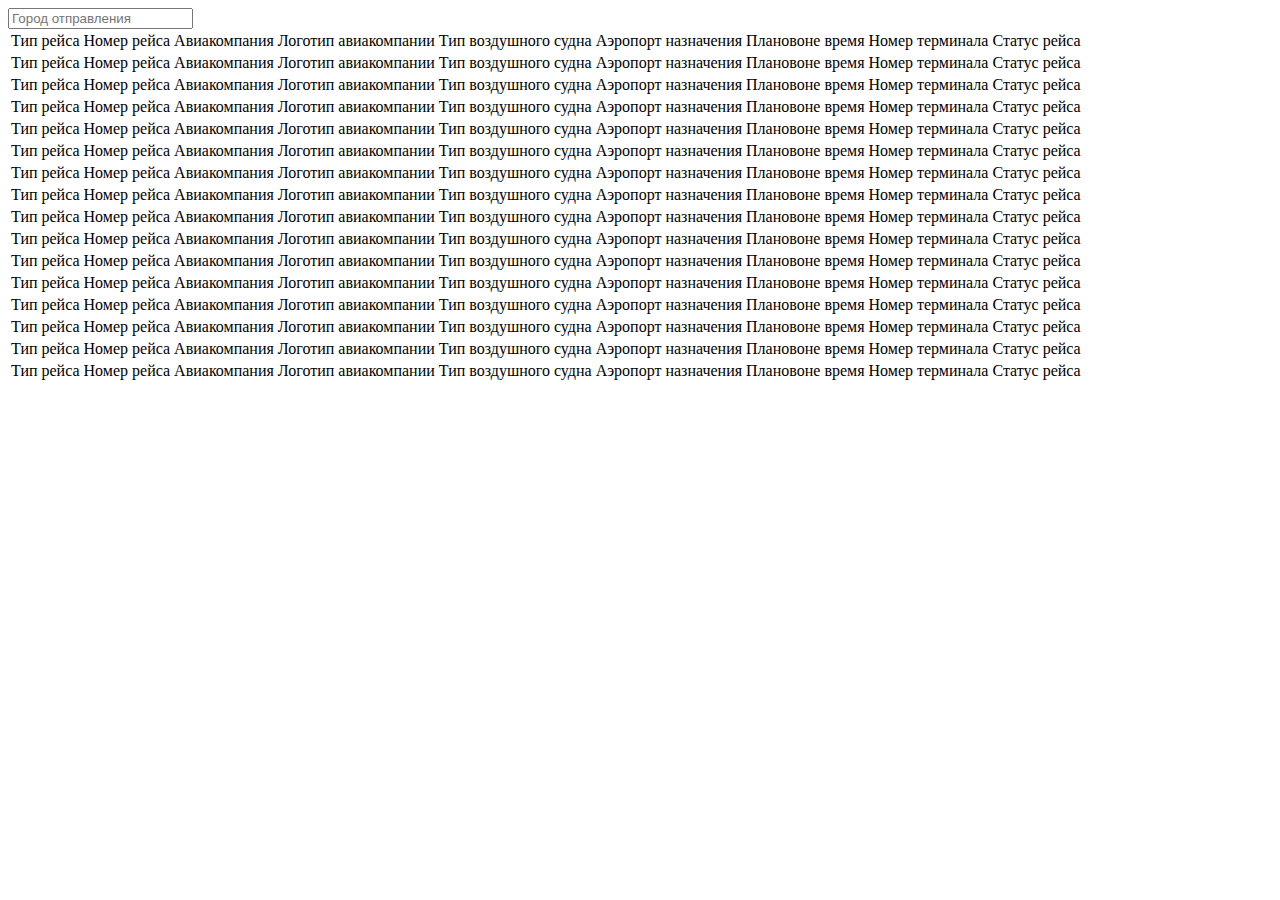
==== index.html @ 07145ea1 "Old index from dell" ====
<!DOCTYPE html>
<html lang="ru">
    <head>
        <meta charset="utf-8">
        <title>Лет ми спик фром май харт</title>
        <link rel="stylesheet" href="index.css">
    </head>
    <body>
        <!-- Поле для фильтрации по городу -->
        <input
            type="text"
            placeholder="Город отправления"
            value=""
            onkeyup="this.setAttribute('value', this.value)">
        <!-- Здесь применять вашу самую сильную магию -->
        <div>
    <table>
        <tr >
            <td>Тип рейса</td>
            <td>Номер рейса</td>
            <td>Авиакомпания</td>
            <td>Логотип авиакомпании</td>
            <td>Тип воздушного судна</td>
            <td>Аэропорт назначения</td>
            <td>Плановоне время</td>
            <td>Номер терминала</td>
            <td>Статус рейса</td>
        </tr>
        <tr>
            <td>Тип рейса</td>
            <td>Номер рейса</td>
            <td>Авиакомпания</td>
            <td>Логотип авиакомпании</td>
            <td>Тип воздушного судна</td>
            <td>Аэропорт назначения</td>
            <td>Плановоне время</td>
            <td>Номер терминала</td>
            <td>Статус рейса</td>
        </tr>
        <tr>
            <td>Тип рейса</td>
            <td>Номер рейса</td>
            <td>Авиакомпания</td>
            <td>Логотип авиакомпании</td>
            <td>Тип воздушного судна</td>
            <td>Аэропорт назначения</td>
            <td>Плановоне время</td>
            <td>Номер терминала</td>
            <td>Статус рейса</td>
        </tr>
        <tr >
            <td>Тип рейса</td>
            <td>Номер рейса</td>
            <td>Авиакомпания</td>
            <td>Логотип авиакомпании</td>
            <td>Тип воздушного судна</td>
            <td>Аэропорт назначения</td>
            <td>Плановоне время</td>
            <td>Номер терминала</td>
            <td>Статус рейса</td>
        </tr>
        <tr>
            <td>Тип рейса</td>
            <td>Номер рейса</td>
            <td>Авиакомпания</td>
            <td>Логотип авиакомпании</td>
            <td>Тип воздушного судна</td>
            <td>Аэропорт назначения</td>
            <td>Плановоне время</td>
            <td>Номер терминала</td>
            <td>Статус рейса</td>
        </tr>
        <tr>
            <td>Тип рейса</td>
            <td>Номер рейса</td>
            <td>Авиакомпания</td>
            <td>Логотип авиакомпании</td>
            <td>Тип воздушного судна</td>
            <td>Аэропорт назначения</td>
            <td>Плановоне время</td>
            <td>Номер терминала</td>
            <td>Статус рейса</td>
        </tr><tr >
        <td>Тип рейса</td>
        <td>Номер рейса</td>
        <td>Авиакомпания</td>
        <td>Логотип авиакомпании</td>
        <td>Тип воздушного судна</td>
        <td>Аэропорт назначения</td>
        <td>Плановоне время</td>
        <td>Номер терминала</td>
        <td>Статус рейса</td>
    </tr>
        <tr>
            <td>Тип рейса</td>
            <td>Номер рейса</td>
            <td>Авиакомпания</td>
            <td>Логотип авиакомпании</td>
            <td>Тип воздушного судна</td>
            <td>Аэропорт назначения</td>
            <td>Плановоне время</td>
            <td>Номер терминала</td>
            <td>Статус рейса</td>
        </tr>
        <tr>
            <td>Тип рейса</td>
            <td>Номер рейса</td>
            <td>Авиакомпания</td>
            <td>Логотип авиакомпании</td>
            <td>Тип воздушного судна</td>
            <td>Аэропорт назначения</td>
            <td>Плановоне время</td>
            <td>Номер терминала</td>
            <td>Статус рейса</td>
        </tr><tr >
        <td>Тип рейса</td>
        <td>Номер рейса</td>
        <td>Авиакомпания</td>
        <td>Логотип авиакомпании</td>
        <td>Тип воздушного судна</td>
        <td>Аэропорт назначения</td>
        <td>Плановоне время</td>
        <td>Номер терминала</td>
        <td>Статус рейса</td>
    </tr>
        <tr>
            <td>Тип рейса</td>
            <td>Номер рейса</td>
            <td>Авиакомпания</td>
            <td>Логотип авиакомпании</td>
            <td>Тип воздушного судна</td>
            <td>Аэропорт назначения</td>
            <td>Плановоне время</td>
            <td>Номер терминала</td>
            <td>Статус рейса</td>
        </tr>
        <tr>
            <td>Тип рейса</td>
            <td>Номер рейса</td>
            <td>Авиакомпания</td>
            <td>Логотип авиакомпании</td>
            <td>Тип воздушного судна</td>
            <td>Аэропорт назначения</td>
            <td>Плановоне время</td>
            <td>Номер терминала</td>
            <td>Статус рейса</td>
        </tr><tr >
        <td>Тип рейса</td>
        <td>Номер рейса</td>
        <td>Авиакомпания</td>
        <td>Логотип авиакомпании</td>
        <td>Тип воздушного судна</td>
        <td>Аэропорт назначения</td>
        <td>Плановоне время</td>
        <td>Номер терминала</td>
        <td>Статус рейса</td>
    </tr>
        <tr>
            <td>Тип рейса</td>
            <td>Номер рейса</td>
            <td>Авиакомпания</td>
            <td>Логотип авиакомпании</td>
            <td>Тип воздушного судна</td>
            <td>Аэропорт назначения</td>
            <td>Плановоне время</td>
            <td>Номер терминала</td>
            <td>Статус рейса</td>
        </tr>
        <tr>
            <td>Тип рейса</td>
            <td>Номер рейса</td>
            <td>Авиакомпания</td>
            <td>Логотип авиакомпании</td>
            <td>Тип воздушного судна</td>
            <td>Аэропорт назначения</td>
            <td>Плановоне время</td>
            <td>Номер терминала</td>
            <td>Статус рейса</td>
        </tr>
        <tr>
            <td>Тип рейса</td>
            <td>Номер рейса</td>
            <td>Авиакомпания</td>
            <td>Логотип авиакомпании</td>
            <td>Тип воздушного судна</td>
            <td>Аэропорт назначения</td>
            <td>Плановоне время</td>
            <td>Номер терминала</td>
            <td>Статус рейса</td>
        </tr>
    </table>
        </div>
    </body>
</html>
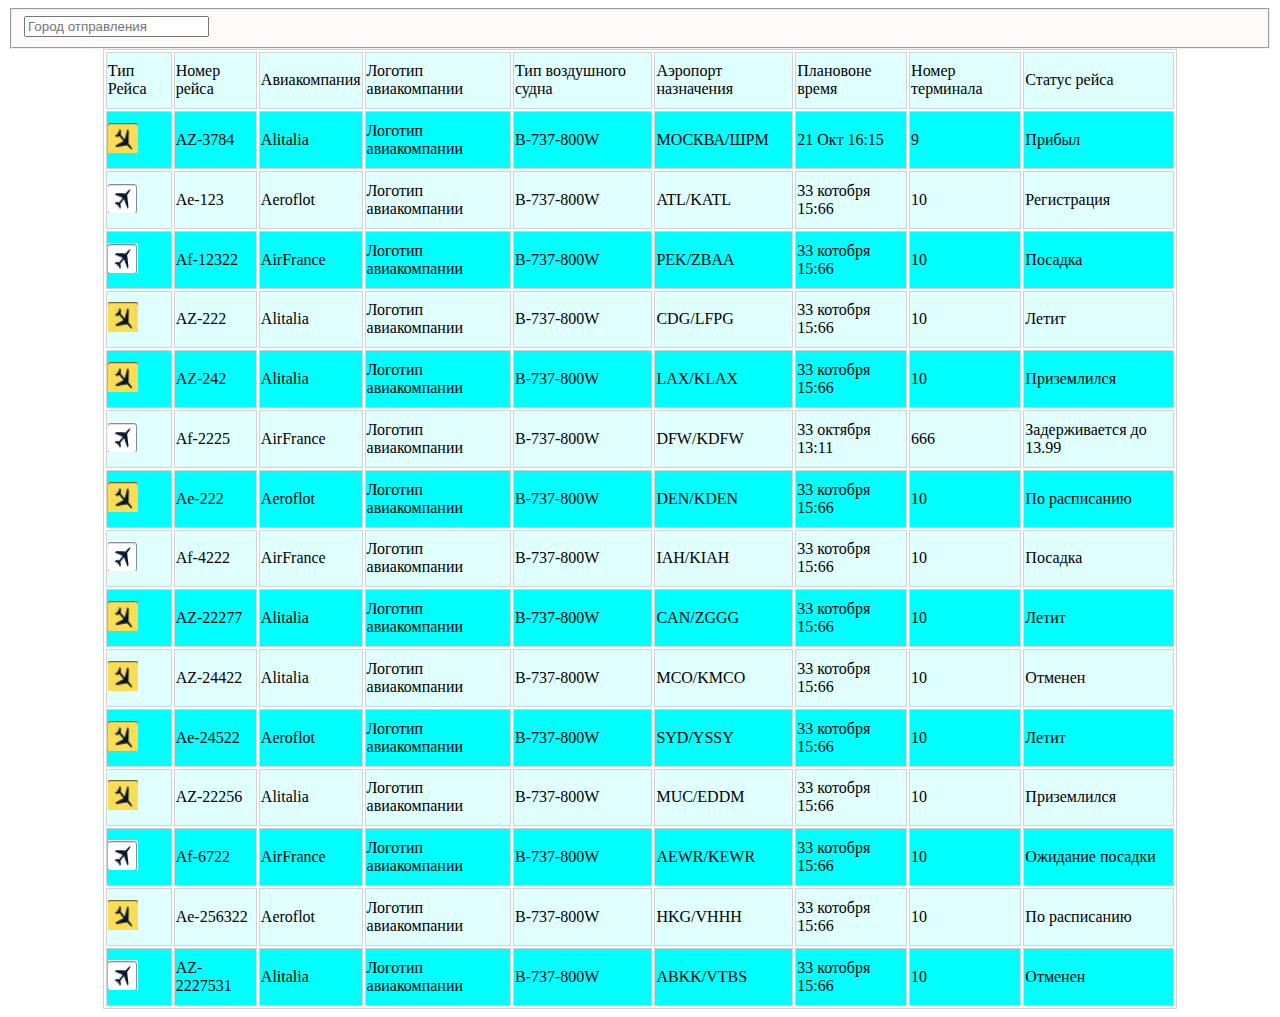
==== commit e7849de6: "!" ====
--- a/index.html
+++ b/index.html
@@ -7,16 +7,17 @@
     </head>
     <body>
         <!-- Поле для фильтрации по городу -->
-        <input
+        <fieldset><input
             type="text"
             placeholder="Город отправления"
             value=""
             onkeyup="this.setAttribute('value', this.value)">
+        </fieldset>
         <!-- Здесь применять вашу самую сильную магию -->
         <div>
     <table>
         <tr >
-            <td>Тип рейса</td>
+            <td>Тип Рейса</td>
             <td>Номер рейса</td>
             <td>Авиакомпания</td>
             <td>Логотип авиакомпании</td>
@@ -27,166 +28,166 @@
             <td>Статус рейса</td>
         </tr>
         <tr>
-            <td>Тип рейса</td>
-            <td>Номер рейса</td>
-            <td>Авиакомпания</td>
+            <td><img class="flytype" src="a.png" ></td>
+            <td>AZ-3784</td>
+            <td>Alitalia</td>
             <td>Логотип авиакомпании</td>
-            <td>Тип воздушного судна</td>
-            <td>Аэропорт назначения</td>
-            <td>Плановоне время</td>
-            <td>Номер терминала</td>
-            <td>Статус рейса</td>
+            <td>B-737-800W</td>
+            <td>МОСКВА/ШРМ</td>
+            <td>21 Окт 16:15</td>
+            <td>9</td>
+            <td>Прибыл</td>
         </tr>
         <tr>
-            <td>Тип рейса</td>
-            <td>Номер рейса</td>
-            <td>Авиакомпания</td>
+            <td><img class="flytype" src="d.png" ></td>
+            <td>Ae-123</td>
+            <td>Aeroflot</td>
             <td>Логотип авиакомпании</td>
-            <td>Тип воздушного судна</td>
-            <td>Аэропорт назначения</td>
-            <td>Плановоне время</td>
-            <td>Номер терминала</td>
-            <td>Статус рейса</td>
+            <td>B-737-800W</td>
+            <td>ATL/KATL</td>
+            <td>33 котобря 15:66</td>
+            <td>10</td>
+            <td>Регистрация</td>
         </tr>
         <tr >
-            <td>Тип рейса</td>
-            <td>Номер рейса</td>
-            <td>Авиакомпания</td>
+            <td><img class="flytype" src="d.png" ></td>
+            <td>Af-12322</td>
+            <td>AirFrance</td>
             <td>Логотип авиакомпании</td>
-            <td>Тип воздушного судна</td>
-            <td>Аэропорт назначения</td>
-            <td>Плановоне время</td>
-            <td>Номер терминала</td>
-            <td>Статус рейса</td>
+            <td>B-737-800W</td>
+            <td>PEK/ZBAA</td>
+            <td>33 котобря 15:66</td>
+            <td>10</td>
+            <td>Посадка</td>
         </tr>
         <tr>
-            <td>Тип рейса</td>
-            <td>Номер рейса</td>
-            <td>Авиакомпания</td>
+            <td><img class="flytype" src="a.png" ></td>
+            <td>AZ-222</td>
+            <td>Alitalia</td>
             <td>Логотип авиакомпании</td>
-            <td>Тип воздушного судна</td>
-            <td>Аэропорт назначения</td>
-            <td>Плановоне время</td>
-            <td>Номер терминала</td>
-            <td>Статус рейса</td>
+            <td>B-737-800W</td>
+            <td>CDG/LFPG</td>
+            <td>33 котобря 15:66</td>
+            <td>10</td>
+            <td>Летит</td>
         </tr>
         <tr>
-            <td>Тип рейса</td>
-            <td>Номер рейса</td>
-            <td>Авиакомпания</td>
+            <td><img class="flytype" src="a.png" ></td>
+            <td>AZ-242</td>
+            <td>Alitalia</td>
             <td>Логотип авиакомпании</td>
-            <td>Тип воздушного судна</td>
-            <td>Аэропорт назначения</td>
-            <td>Плановоне время</td>
-            <td>Номер терминала</td>
-            <td>Статус рейса</td>
+            <td>B-737-800W</td>
+            <td>LAX/KLAX</td>
+            <td>33 котобря 15:66</td>
+            <td>10</td>
+            <td>Приземлился</td>
         </tr><tr >
-        <td>Тип рейса</td>
-        <td>Номер рейса</td>
-        <td>Авиакомпания</td>
+        <td><img class="flytype" src="d.png" ></td>
+        <td>Af-2225</td>
+        <td>AirFrance</td>
         <td>Логотип авиакомпании</td>
-        <td>Тип воздушного судна</td>
-        <td>Аэропорт назначения</td>
-        <td>Плановоне время</td>
-        <td>Номер терминала</td>
-        <td>Статус рейса</td>
+        <td>B-737-800W</td>
+        <td>DFW/KDFW</td>
+        <td>33 октября 13:11</td>
+        <td>666</td>
+        <td>Задерживается до 13.99</td>
     </tr>
         <tr>
-            <td>Тип рейса</td>
-            <td>Номер рейса</td>
-            <td>Авиакомпания</td>
+            <td><img class="flytype" src="a.png" ></td>
+            <td>Ae-222</td>
+            <td>Aeroflot</td>
             <td>Логотип авиакомпании</td>
-            <td>Тип воздушного судна</td>
-            <td>Аэропорт назначения</td>
-            <td>Плановоне время</td>
-            <td>Номер терминала</td>
-            <td>Статус рейса</td>
+            <td>B-737-800W</td>
+            <td>DEN/KDEN</td>
+            <td>33 котобря 15:66</td>
+            <td>10</td>
+            <td>По расписанию</td>
         </tr>
         <tr>
-            <td>Тип рейса</td>
-            <td>Номер рейса</td>
-            <td>Авиакомпания</td>
+            <td><img class="flytype" src="d.png" ></td>
+            <td>Af-4222</td>
+            <td>AirFrance</td>
             <td>Логотип авиакомпании</td>
-            <td>Тип воздушного судна</td>
-            <td>Аэропорт назначения</td>
-            <td>Плановоне время</td>
-            <td>Номер терминала</td>
-            <td>Статус рейса</td>
+            <td>B-737-800W</td>
+            <td>IAH/KIAH</td>
+            <td>33 котобря 15:66</td>
+            <td>10</td>
+            <td>Посадка</td>
         </tr><tr >
-        <td>Тип рейса</td>
-        <td>Номер рейса</td>
-        <td>Авиакомпания</td>
+        <td><img class="flytype" src="a.png" ></td>
+        <td>AZ-22277</td>
+        <td>Alitalia</td>
         <td>Логотип авиакомпании</td>
-        <td>Тип воздушного судна</td>
-        <td>Аэропорт назначения</td>
-        <td>Плановоне время</td>
-        <td>Номер терминала</td>
-        <td>Статус рейса</td>
+        <td>B-737-800W</td>
+        <td>CAN/ZGGG</td>
+        <td>33 котобря 15:66</td>
+        <td>10</td>
+        <td>Летит</td>
     </tr>
         <tr>
-            <td>Тип рейса</td>
-            <td>Номер рейса</td>
-            <td>Авиакомпания</td>
+            <td><img class="flytype" src="a.png" ></td>
+            <td>AZ-24422</td>
+            <td>Alitalia</td>
             <td>Логотип авиакомпании</td>
-            <td>Тип воздушного судна</td>
-            <td>Аэропорт назначения</td>
-            <td>Плановоне время</td>
-            <td>Номер терминала</td>
-            <td>Статус рейса</td>
+            <td>B-737-800W</td>
+            <td>MCO/KMCO</td>
+            <td>33 котобря 15:66</td>
+            <td>10</td>
+            <td>Отменен</td>
         </tr>
         <tr>
-            <td>Тип рейса</td>
-            <td>Номер рейса</td>
-            <td>Авиакомпания</td>
+            <td><img class="flytype" src="a.png" ></td>
+            <td>Ae-24522</td>
+            <td>Aeroflot</td>
             <td>Логотип авиакомпании</td>
-            <td>Тип воздушного судна</td>
-            <td>Аэропорт назначения</td>
-            <td>Плановоне время</td>
-            <td>Номер терминала</td>
-            <td>Статус рейса</td>
+            <td>B-737-800W</td>
+            <td>SYD/YSSY</td>
+            <td>33 котобря 15:66</td>
+            <td>10</td>
+            <td>Летит</td>
         </tr><tr >
-        <td>Тип рейса</td>
-        <td>Номер рейса</td>
-        <td>Авиакомпания</td>
+        <td><img class="flytype" src="a.png" ></td>
+        <td>AZ-22256</td>
+        <td>Alitalia</td>
         <td>Логотип авиакомпании</td>
-        <td>Тип воздушного судна</td>
-        <td>Аэропорт назначения</td>
-        <td>Плановоне время</td>
-        <td>Номер терминала</td>
-        <td>Статус рейса</td>
+        <td>B-737-800W</td>
+        <td>MUC/EDDM</td>
+        <td>33 котобря 15:66</td>
+        <td>10</td>
+        <td>Приземлился</td>
     </tr>
         <tr>
-            <td>Тип рейса</td>
-            <td>Номер рейса</td>
-            <td>Авиакомпания</td>
+            <td><img class="flytype" src="d.png" ></td>
+            <td>Af-6722</td>
+            <td>AirFrance</td>
             <td>Логотип авиакомпании</td>
-            <td>Тип воздушного судна</td>
-            <td>Аэропорт назначения</td>
-            <td>Плановоне время</td>
-            <td>Номер терминала</td>
-            <td>Статус рейса</td>
+            <td>B-737-800W</td>
+            <td>АEWR/KEWR</td>
+            <td>33 котобря 15:66</td>
+            <td>10</td>
+            <td>Ожидание посадки</td>
         </tr>
         <tr>
-            <td>Тип рейса</td>
-            <td>Номер рейса</td>
-            <td>Авиакомпания</td>
+            <td><img class="flytype" src="a.png" ></td>
+            <td>Ae-256322</td>
+            <td>Aeroflot</td>
             <td>Логотип авиакомпании</td>
-            <td>Тип воздушного судна</td>
-            <td>Аэропорт назначения</td>
-            <td>Плановоне время</td>
-            <td>Номер терминала</td>
-            <td>Статус рейса</td>
+            <td>B-737-800W</td>
+            <td>HKG/VHHH</td>
+            <td>33 котобря 15:66</td>
+            <td>10</td>
+            <td>По расписанию</td>
         </tr>
         <tr>
-            <td>Тип рейса</td>
-            <td>Номер рейса</td>
-            <td>Авиакомпания</td>
+            <td><img class="flytype" src="d.png" ></td>
+            <td>AZ-2227531</td>
+            <td>Alitalia</td>
             <td>Логотип авиакомпании</td>
-            <td>Тип воздушного судна</td>
-            <td>Аэропорт назначения</td>
-            <td>Плановоне время</td>
-            <td>Номер терминала</td>
-            <td>Статус рейса</td>
+            <td>B-737-800W</td>
+            <td>АBKK/VTBS</td>
+            <td>33 котобря 15:66</td>
+            <td>10</td>
+            <td>Отменен</td>
         </tr>
     </table>
         </div>
--- a/index.css
+++ b/index.css
@@ -0,0 +1,26 @@
+img.flytype{
+    width: 30px;
+    height: 30px;
+}
+img.company{
+    width: 20px;
+    height: 20px;
+}
+table{
+    border: 1px solid lightgray;
+    width: 85%;
+    height: 10in;
+    margin: auto;
+}
+td {
+    border: 1px solid lightgray;
+    }
+tr:nth-child(2n){
+    background: cyan ;
+}
+tr:nth-child(2n+1){
+    background: lightcyan;
+}
+fieldset{
+    background:snow;
+}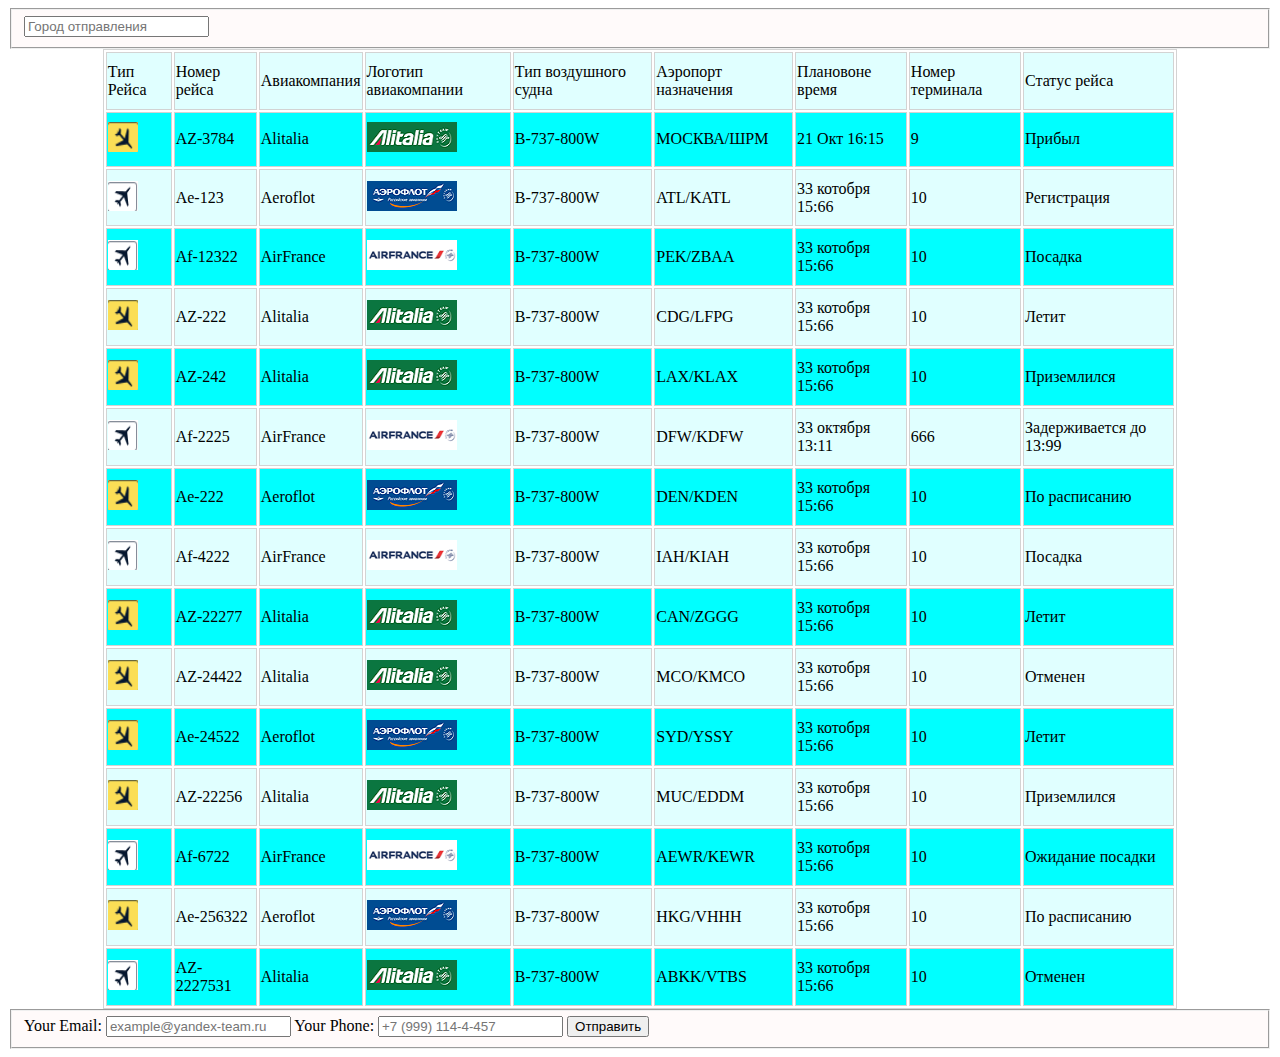
==== commit ca2dd3fc: "New" ====
--- a/index.html
+++ b/index.html
@@ -31,7 +31,7 @@
             <td><img class="flytype" src="a.png" ></td>
             <td>AZ-3784</td>
             <td>Alitalia</td>
-            <td>Логотип авиакомпании</td>
+            <td><img class="company" src="aita.gif"></td>
             <td>B-737-800W</td>
             <td>МОСКВА/ШРМ</td>
             <td>21 Окт 16:15</td>
@@ -42,7 +42,7 @@
             <td><img class="flytype" src="d.png" ></td>
             <td>Ae-123</td>
             <td>Aeroflot</td>
-            <td>Логотип авиакомпании</td>
+            <td><img class="company" src="aero.gif"></td>
             <td>B-737-800W</td>
             <td>ATL/KATL</td>
             <td>33 котобря 15:66</td>
@@ -53,7 +53,7 @@
             <td><img class="flytype" src="d.png" ></td>
             <td>Af-12322</td>
             <td>AirFrance</td>
-            <td>Логотип авиакомпании</td>
+            <td><img class="company" src="france.gif"></td>
             <td>B-737-800W</td>
             <td>PEK/ZBAA</td>
             <td>33 котобря 15:66</td>
@@ -64,7 +64,7 @@
             <td><img class="flytype" src="a.png" ></td>
             <td>AZ-222</td>
             <td>Alitalia</td>
-            <td>Логотип авиакомпании</td>
+            <td><img class="company" src="aita.gif"></td>
             <td>B-737-800W</td>
             <td>CDG/LFPG</td>
             <td>33 котобря 15:66</td>
@@ -75,7 +75,7 @@
             <td><img class="flytype" src="a.png" ></td>
             <td>AZ-242</td>
             <td>Alitalia</td>
-            <td>Логотип авиакомпании</td>
+            <td><img class="company" src="aita.gif"></td>
             <td>B-737-800W</td>
             <td>LAX/KLAX</td>
             <td>33 котобря 15:66</td>
@@ -85,18 +85,18 @@
         <td><img class="flytype" src="d.png" ></td>
         <td>Af-2225</td>
         <td>AirFrance</td>
-        <td>Логотип авиакомпании</td>
+        <td><img class="company" src="france.gif"></td>
         <td>B-737-800W</td>
         <td>DFW/KDFW</td>
         <td>33 октября 13:11</td>
         <td>666</td>
-        <td>Задерживается до 13.99</td>
+        <td>Задерживается до 13:99</td>
     </tr>
         <tr>
             <td><img class="flytype" src="a.png" ></td>
             <td>Ae-222</td>
             <td>Aeroflot</td>
-            <td>Логотип авиакомпании</td>
+            <td><img class="company" src="aero.gif"></td>
             <td>B-737-800W</td>
             <td>DEN/KDEN</td>
             <td>33 котобря 15:66</td>
@@ -107,7 +107,7 @@
             <td><img class="flytype" src="d.png" ></td>
             <td>Af-4222</td>
             <td>AirFrance</td>
-            <td>Логотип авиакомпании</td>
+            <td><img class="company" src="france.gif"></td>
             <td>B-737-800W</td>
             <td>IAH/KIAH</td>
             <td>33 котобря 15:66</td>
@@ -117,7 +117,7 @@
         <td><img class="flytype" src="a.png" ></td>
         <td>AZ-22277</td>
         <td>Alitalia</td>
-        <td>Логотип авиакомпании</td>
+        <td><img class="company" src="aita.gif"></td>
         <td>B-737-800W</td>
         <td>CAN/ZGGG</td>
         <td>33 котобря 15:66</td>
@@ -128,7 +128,7 @@
             <td><img class="flytype" src="a.png" ></td>
             <td>AZ-24422</td>
             <td>Alitalia</td>
-            <td>Логотип авиакомпании</td>
+            <td><img class="company" src="aita.gif"></td>
             <td>B-737-800W</td>
             <td>MCO/KMCO</td>
             <td>33 котобря 15:66</td>
@@ -139,7 +139,7 @@
             <td><img class="flytype" src="a.png" ></td>
             <td>Ae-24522</td>
             <td>Aeroflot</td>
-            <td>Логотип авиакомпании</td>
+            <td><img class="company" src="aero.gif"></td>
             <td>B-737-800W</td>
             <td>SYD/YSSY</td>
             <td>33 котобря 15:66</td>
@@ -149,7 +149,7 @@
         <td><img class="flytype" src="a.png" ></td>
         <td>AZ-22256</td>
         <td>Alitalia</td>
-        <td>Логотип авиакомпании</td>
+        <td><img class="company" src="aita.gif"></td>
         <td>B-737-800W</td>
         <td>MUC/EDDM</td>
         <td>33 котобря 15:66</td>
@@ -160,7 +160,7 @@
             <td><img class="flytype" src="d.png" ></td>
             <td>Af-6722</td>
             <td>AirFrance</td>
-            <td>Логотип авиакомпании</td>
+            <td><img class="company" src="france.gif"></td>
             <td>B-737-800W</td>
             <td>АEWR/KEWR</td>
             <td>33 котобря 15:66</td>
@@ -171,7 +171,7 @@
             <td><img class="flytype" src="a.png" ></td>
             <td>Ae-256322</td>
             <td>Aeroflot</td>
-            <td>Логотип авиакомпании</td>
+            <td><img class="company" src="aero.gif"></td>
             <td>B-737-800W</td>
             <td>HKG/VHHH</td>
             <td>33 котобря 15:66</td>
@@ -182,7 +182,7 @@
             <td><img class="flytype" src="d.png" ></td>
             <td>AZ-2227531</td>
             <td>Alitalia</td>
-            <td>Логотип авиакомпании</td>
+            <td><img class="company" src="aita.gif"></td>
             <td>B-737-800W</td>
             <td>АBKK/VTBS</td>
             <td>33 котобря 15:66</td>
@@ -191,5 +191,16 @@
         </tr>
     </table>
         </div>
+    <fieldset>
+        Your Email:
+        <input type="email" placeholder="example@yandex-team.ru" required/>
+        Your Phone:
+        <input name="tel" id="tel" type="tel" required
+               pattern="[\+]\d{1} [\(]\d{3}[\)] \d{3}[\-]\d{1}[\-]\d{3}"
+               placeholder="+7 (999) 114-4-457" />
+        <span class="valid">
+            <button type="submit" formmethod="post">Отправить</button>
+        </span>
+    </fieldset>
     </body>
 </html>
--- a/index.css
+++ b/index.css
@@ -3,8 +3,9 @@
     height: 30px;
 }
 img.company{
-    width: 20px;
-    height: 20px;
+    width: 90px;
+    height: 30px;
+    text-align: center;
 }
 table{
     border: 1px solid lightgray;
@@ -21,6 +22,13 @@
 tr:nth-child(2n+1){
     background: lightcyan;
 }
+tr:hover{
+    background: lightpink;
+}
 fieldset{
     background:snow;
+}
+
+tr:hover~tr:nth-child(n) td:nth-child(3n){
+    background: lawngreen;
 }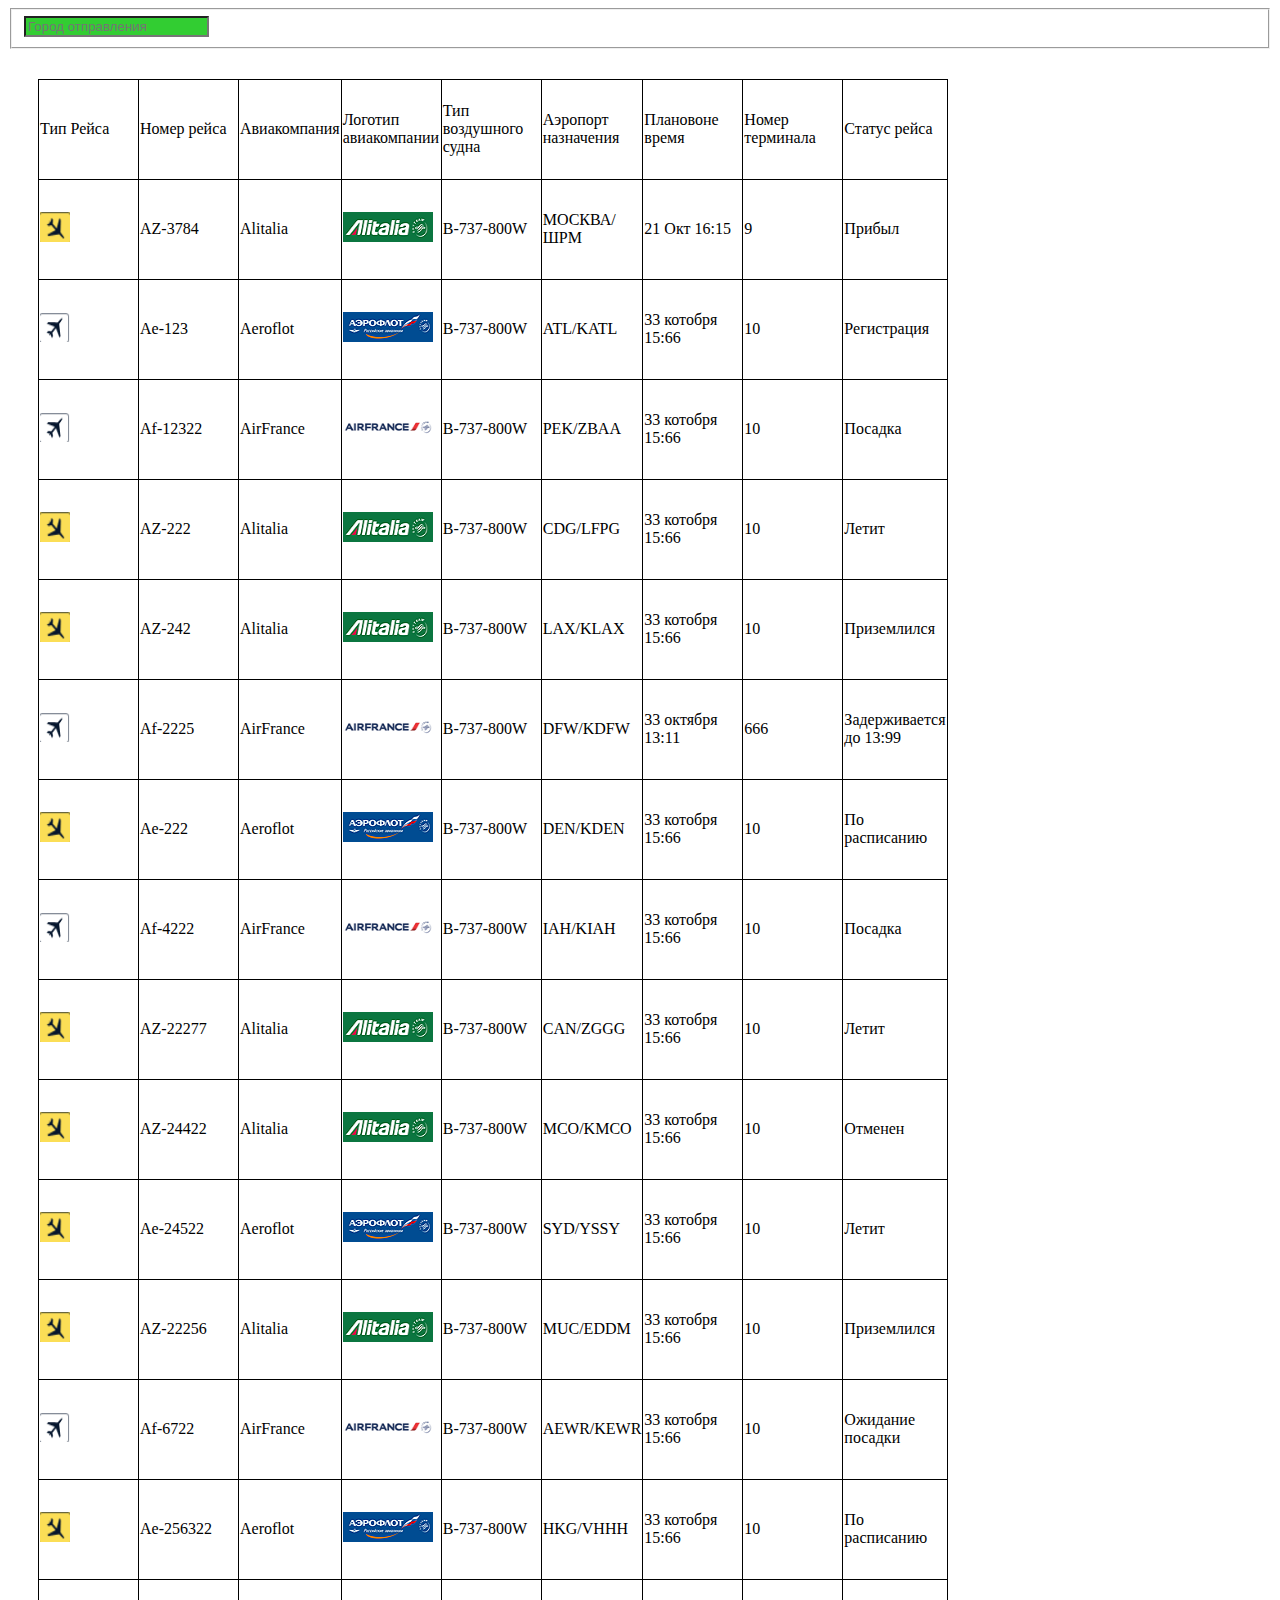
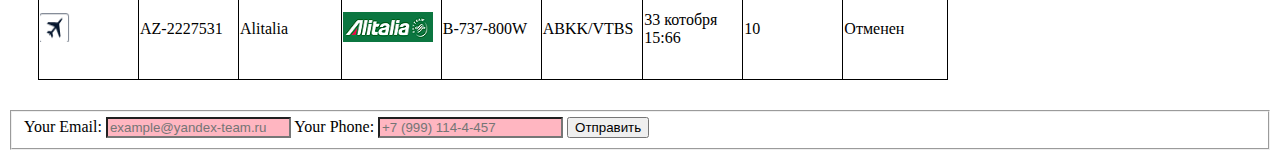
==== commit 9f1a14c2: "Change" ====
--- a/index.html
+++ b/index.html
@@ -197,9 +197,10 @@
         Your Phone:
         <input name="tel" id="tel" type="tel" required
                pattern="[\+]\d{1} [\(]\d{3}[\)] \d{3}[\-]\d{1}[\-]\d{3}"
+               title="Type the right type of phone like in example"
                placeholder="+7 (999) 114-4-457" />
         <span class="valid">
-            <button type="submit" formmethod="post">Отправить</button>
+            <button class="valid" type="submit" formmethod="post">Отправить</button>
         </span>
     </fieldset>
     </body>
--- a/index.css
+++ b/index.css
@@ -7,28 +7,49 @@
     height: 30px;
     text-align: center;
 }
+
 table{
-    border: 1px solid lightgray;
-    width: 85%;
-    height: 10in;
-    margin: auto;
+    margin: 30px;
+    overflow: hidden;
+    border-collapse: collapse;
 }
+
 td {
-    border: 1px solid lightgray;
-    }
-tr:nth-child(2n){
-    background: cyan ;
+    -webkit-box-sizing: border-box;
+    -moz-box-sizing: border-box;
+    box-sizing: border-box;
+    width: 100px;
+    height: 100px;
+    border: 1px solid black;
+    position: relative;
 }
-tr:nth-child(2n+1){
-    background: lightcyan;
-}
+
 tr:hover{
     background: lightpink;
 }
-fieldset{
-    background:snow;
+
+td:before {
+    content: '';
+    position: absolute;
+    z-index: -1;
+    left: 0;
+    right: 0;
+    top: -400px;
+    bottom: -400px;
 }
 
-tr:hover~tr:nth-child(n) td:nth-child(3n){
-    background: lawngreen;
-}+td:hover {
+    background: indianred;
+}
+
+td:hover:before {
+    background: blueviolet;
+}
+
+input:valid {
+    background: limegreen;
+}
+
+input:invalid {
+    background: lightpink;
+}
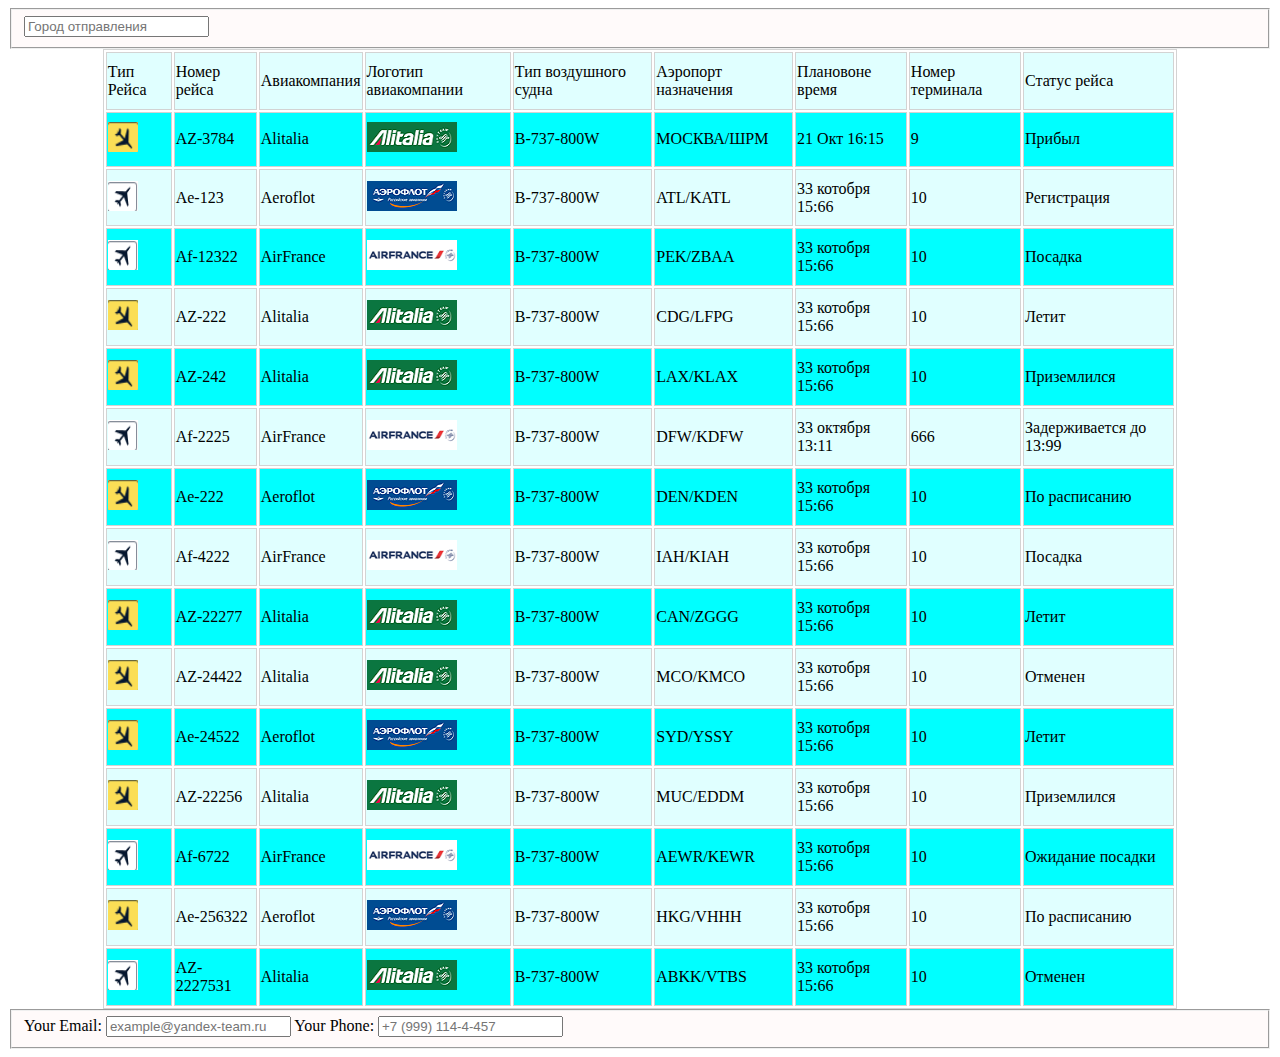
==== commit 9726d6dc: "Added Verstka-4 with button performance" ====
--- a/index.html
+++ b/index.html
@@ -195,13 +195,11 @@
         Your Email:
         <input type="email" placeholder="example@yandex-team.ru" required/>
         Your Phone:
-        <input name="tel" id="tel" type="tel" required
+        <input name="tel"  type="tel" required
                pattern="[\+]\d{1} [\(]\d{3}[\)] \d{3}[\-]\d{1}[\-]\d{3}"
                title="Type the right type of phone like in example"
                placeholder="+7 (999) 114-4-457" />
-        <span class="valid">
-            <button class="valid" type="submit" formmethod="post">Отправить</button>
-        </span>
-    </fieldset>
+                    <button  type="submit" formmethod="post">Отправить</button>
+            </fieldset>
     </body>
 </html>
--- a/index.css
+++ b/index.css
@@ -1,55 +1,64 @@
-img.flytype{
+img.flytype {
     width: 30px;
     height: 30px;
 }
-img.company{
+
+img.company {
     width: 90px;
     height: 30px;
     text-align: center;
 }
 
-table{
-    margin: 30px;
-    overflow: hidden;
-    border-collapse: collapse;
+table {
+    border: 1px solid lightgray;
+    width: 85%;
+    height: 10in;
+    margin: auto;
+    overflow: hidden
 }
 
 td {
     -webkit-box-sizing: border-box;
     -moz-box-sizing: border-box;
     box-sizing: border-box;
-    width: 100px;
-    height: 100px;
-    border: 1px solid black;
+    border: 1px solid lightgray;
     position: relative;
+    border-collapse: collapse;
 }
 
-tr:hover{
+td:hover::after {
+    background-color: green;
+    pointer-events: none;
+    opacity: 0.3;
+    top: -50000px;
+    height: 500000px;
+    content: "";
+    position: absolute;
+    left: 0px;
+    width: 100%;
+}
+
+
+fieldset {
+    background: snow;
+}
+
+input[type='email']:valid + input[type='tel']:valid + button {
+
+    display: inline;
+}
+
+button {
+    display: none;
+}
+
+tr:nth-child(2n) {
+    background: cyan;
+}
+
+tr:nth-child(2n+1) {
+    background: lightcyan;
+}
+tr:hover {
     background: lightpink;
 }
-
-td:before {
-    content: '';
-    position: absolute;
-    z-index: -1;
-    left: 0;
-    right: 0;
-    top: -400px;
-    bottom: -400px;
-}
-
-td:hover {
-    background: indianred;
-}
-
-td:hover:before {
-    background: blueviolet;
-}
-
-input:valid {
-    background: limegreen;
-}
-
-input:invalid {
-    background: lightpink;
-}
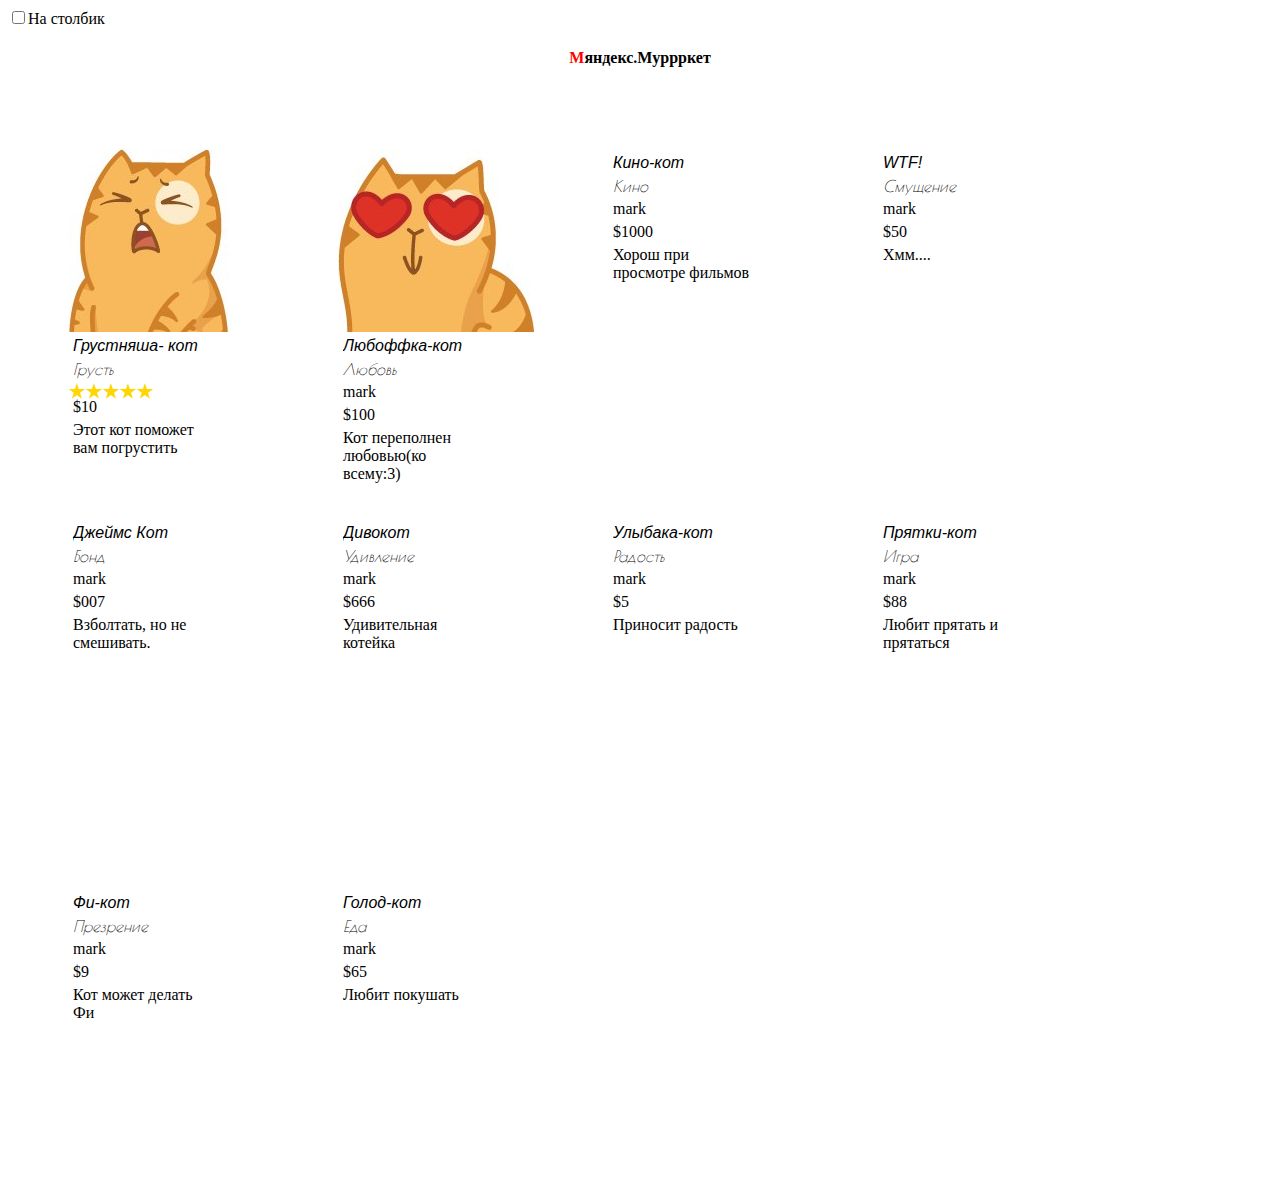
==== commit 2dd296eb: "5 Версточка правь ее" ====
--- a/index.html
+++ b/index.html
@@ -1,205 +1,100 @@
 <!DOCTYPE html>
-<html lang="ru">
-    <head>
-        <meta charset="utf-8">
-        <title>Лет ми спик фром май харт</title>
-        <link rel="stylesheet" href="index.css">
-    </head>
-    <body>
-        <!-- Поле для фильтрации по городу -->
-        <fieldset><input
-            type="text"
-            placeholder="Город отправления"
-            value=""
-            onkeyup="this.setAttribute('value', this.value)">
-        </fieldset>
-        <!-- Здесь применять вашу самую сильную магию -->
-        <div>
-    <table>
-        <tr >
-            <td>Тип Рейса</td>
-            <td>Номер рейса</td>
-            <td>Авиакомпания</td>
-            <td>Логотип авиакомпании</td>
-            <td>Тип воздушного судна</td>
-            <td>Аэропорт назначения</td>
-            <td>Плановоне время</td>
-            <td>Номер терминала</td>
-            <td>Статус рейса</td>
-        </tr>
-        <tr>
-            <td><img class="flytype" src="a.png" ></td>
-            <td>AZ-3784</td>
-            <td>Alitalia</td>
-            <td><img class="company" src="aita.gif"></td>
-            <td>B-737-800W</td>
-            <td>МОСКВА/ШРМ</td>
-            <td>21 Окт 16:15</td>
-            <td>9</td>
-            <td>Прибыл</td>
-        </tr>
-        <tr>
-            <td><img class="flytype" src="d.png" ></td>
-            <td>Ae-123</td>
-            <td>Aeroflot</td>
-            <td><img class="company" src="aero.gif"></td>
-            <td>B-737-800W</td>
-            <td>ATL/KATL</td>
-            <td>33 котобря 15:66</td>
-            <td>10</td>
-            <td>Регистрация</td>
-        </tr>
-        <tr >
-            <td><img class="flytype" src="d.png" ></td>
-            <td>Af-12322</td>
-            <td>AirFrance</td>
-            <td><img class="company" src="france.gif"></td>
-            <td>B-737-800W</td>
-            <td>PEK/ZBAA</td>
-            <td>33 котобря 15:66</td>
-            <td>10</td>
-            <td>Посадка</td>
-        </tr>
-        <tr>
-            <td><img class="flytype" src="a.png" ></td>
-            <td>AZ-222</td>
-            <td>Alitalia</td>
-            <td><img class="company" src="aita.gif"></td>
-            <td>B-737-800W</td>
-            <td>CDG/LFPG</td>
-            <td>33 котобря 15:66</td>
-            <td>10</td>
-            <td>Летит</td>
-        </tr>
-        <tr>
-            <td><img class="flytype" src="a.png" ></td>
-            <td>AZ-242</td>
-            <td>Alitalia</td>
-            <td><img class="company" src="aita.gif"></td>
-            <td>B-737-800W</td>
-            <td>LAX/KLAX</td>
-            <td>33 котобря 15:66</td>
-            <td>10</td>
-            <td>Приземлился</td>
-        </tr><tr >
-        <td><img class="flytype" src="d.png" ></td>
-        <td>Af-2225</td>
-        <td>AirFrance</td>
-        <td><img class="company" src="france.gif"></td>
-        <td>B-737-800W</td>
-        <td>DFW/KDFW</td>
-        <td>33 октября 13:11</td>
-        <td>666</td>
-        <td>Задерживается до 13:99</td>
-    </tr>
-        <tr>
-            <td><img class="flytype" src="a.png" ></td>
-            <td>Ae-222</td>
-            <td>Aeroflot</td>
-            <td><img class="company" src="aero.gif"></td>
-            <td>B-737-800W</td>
-            <td>DEN/KDEN</td>
-            <td>33 котобря 15:66</td>
-            <td>10</td>
-            <td>По расписанию</td>
-        </tr>
-        <tr>
-            <td><img class="flytype" src="d.png" ></td>
-            <td>Af-4222</td>
-            <td>AirFrance</td>
-            <td><img class="company" src="france.gif"></td>
-            <td>B-737-800W</td>
-            <td>IAH/KIAH</td>
-            <td>33 котобря 15:66</td>
-            <td>10</td>
-            <td>Посадка</td>
-        </tr><tr >
-        <td><img class="flytype" src="a.png" ></td>
-        <td>AZ-22277</td>
-        <td>Alitalia</td>
-        <td><img class="company" src="aita.gif"></td>
-        <td>B-737-800W</td>
-        <td>CAN/ZGGG</td>
-        <td>33 котобря 15:66</td>
-        <td>10</td>
-        <td>Летит</td>
-    </tr>
-        <tr>
-            <td><img class="flytype" src="a.png" ></td>
-            <td>AZ-24422</td>
-            <td>Alitalia</td>
-            <td><img class="company" src="aita.gif"></td>
-            <td>B-737-800W</td>
-            <td>MCO/KMCO</td>
-            <td>33 котобря 15:66</td>
-            <td>10</td>
-            <td>Отменен</td>
-        </tr>
-        <tr>
-            <td><img class="flytype" src="a.png" ></td>
-            <td>Ae-24522</td>
-            <td>Aeroflot</td>
-            <td><img class="company" src="aero.gif"></td>
-            <td>B-737-800W</td>
-            <td>SYD/YSSY</td>
-            <td>33 котобря 15:66</td>
-            <td>10</td>
-            <td>Летит</td>
-        </tr><tr >
-        <td><img class="flytype" src="a.png" ></td>
-        <td>AZ-22256</td>
-        <td>Alitalia</td>
-        <td><img class="company" src="aita.gif"></td>
-        <td>B-737-800W</td>
-        <td>MUC/EDDM</td>
-        <td>33 котобря 15:66</td>
-        <td>10</td>
-        <td>Приземлился</td>
-    </tr>
-        <tr>
-            <td><img class="flytype" src="d.png" ></td>
-            <td>Af-6722</td>
-            <td>AirFrance</td>
-            <td><img class="company" src="france.gif"></td>
-            <td>B-737-800W</td>
-            <td>АEWR/KEWR</td>
-            <td>33 котобря 15:66</td>
-            <td>10</td>
-            <td>Ожидание посадки</td>
-        </tr>
-        <tr>
-            <td><img class="flytype" src="a.png" ></td>
-            <td>Ae-256322</td>
-            <td>Aeroflot</td>
-            <td><img class="company" src="aero.gif"></td>
-            <td>B-737-800W</td>
-            <td>HKG/VHHH</td>
-            <td>33 котобря 15:66</td>
-            <td>10</td>
-            <td>По расписанию</td>
-        </tr>
-        <tr>
-            <td><img class="flytype" src="d.png" ></td>
-            <td>AZ-2227531</td>
-            <td>Alitalia</td>
-            <td><img class="company" src="aita.gif"></td>
-            <td>B-737-800W</td>
-            <td>АBKK/VTBS</td>
-            <td>33 котобря 15:66</td>
-            <td>10</td>
-            <td>Отменен</td>
-        </tr>
-    </table>
+<html lang="ru" xmlns="http://www.w3.org/1999/html">
+<link href="https://fonts.googleapis.com/css?family=Poiret+One&subset=latin,cyrillic"
+    rel='stylesheet'
+    type='text/css'>
+<head>
+    <meta charset="utf-8">
+    <title>Мяндекс.Муррркет</title>
+    <link rel="stylesheet" href="index.css">
+</head>
+<body>
+<input  type="checkbox">На столбик</input>
+<div class="to-be-changed" >
+    <!-- Здесь прикладывать основное усилие -->
+    <h4 class="title">Мяндекс.Муррркет</h4>
+    <div class="block">
+        <a href="#" class="cat1 change"></a>
+        <p class="name">Грустняша- кот</p>
+        <p class="category">Грусть</p>
+        <div class="rating" title="3,6">
+            <div style="width: 100%;"></div>
         </div>
-    <fieldset>
-        Your Email:
-        <input type="email" placeholder="example@yandex-team.ru" required/>
-        Your Phone:
-        <input name="tel"  type="tel" required
-               pattern="[\+]\d{1} [\(]\d{3}[\)] \d{3}[\-]\d{1}[\-]\d{3}"
-               title="Type the right type of phone like in example"
-               placeholder="+7 (999) 114-4-457" />
-                    <button  type="submit" formmethod="post">Отправить</button>
-            </fieldset>
-    </body>
+        <p class="price">$10</p>
+        <p class="about">Этот кот поможет вам погрустить</p>
+    </div>
+    <div class="block">
+        <a href="#" class="cat2 change"></a>
+        <p class="name">Любоффка-кот</p>
+        <p class="category">Любовь</p>
+        <p class="mark">mark</p>
+        <p class="price">$100</p>
+        <p class="about">Кот переполнен любовью(ко всему:3)</p>
+    </div>
+    <div class="block">
+        <a href="#" class="cat3 change"></a>
+        <p class="name">Кино-кот</p>
+        <p class="category">Кино</p>
+        <p class="mark">mark</p>
+        <p class="price">$1000</p>
+        <p class="about">Хорош при просмотре фильмов</p>
+    </div>
+    <div class="block">
+        <a href="#" class="cat4 change"></a>
+        <p class="name">WTF!</p>
+        <p class="category">Смущение</p>
+        <p class="mark">mark</p>
+        <p class="price">$50</p>
+        <p class="about">Хмм....</p>
+    </div>
+    <div class="block">
+        <a href="#" class="cat5 change"></a>
+        <p class="name">Джеймс Кот</p>
+        <p class="category">Бонд</p>
+        <p class="mark">mark</p>
+        <p class="price">$007</p>
+        <p class="about">Взболтать, но не смешивать.</p>
+    </div>
+    <div class="block">
+        <a href="#" class="cat6 change"></a>
+        <p class="name">Дивокот</p>
+        <p class="category">Удивление</p>
+        <p class="mark">mark</p>
+        <p class="price">$666</p>
+        <p class="about">Удивительная котейка</p>
+    </div>
+    <div class="block">
+        <a href="#" class="cat7 change"></a>
+        <p class="name">Улыбака-кот</p>
+        <p class="category">Радость</p>
+        <p class="mark">mark</p>
+        <p class="price">$5</p>
+        <p class="about">Приносит радость</p>
+    </div>
+    <div class="block">
+        <a href="#" class="cat8 change"></a>
+        <p class="name">Прятки-кот</p>
+        <p class="category">Игра</p>
+        <p class="mark">mark</p>
+        <p class="price">$88</p>
+        <p class="about">Любит прятать и прятаться</p>
+    </div>
+    <div class="block">
+        <a href="#" class="cat9 change"></a>
+        <p class="name">Фи-кот</p>
+        <p class="category">Презрение</p>
+        <p class="mark">mark</p>
+        <p class="price">$9</p>
+        <p class="about">Кот может делать Фи</p>
+    </div>
+    <div class="block">
+        <a href="#" class="cat10 change"></a>
+        <p class="name">Голод-кот</p>
+        <p class="category">Еда</p>
+        <p class="mark">mark</p>
+        <p class="price">$65</p>
+        <p class="about">Любит покушать</p>
+    </div>
+</div>
+</body>
 </html>
--- a/index.css
+++ b/index.css
@@ -1,64 +1,196 @@
-img.flytype {
-    width: 30px;
-    height: 30px;
+
+.title {
+    font-weight: bold;
+    font-family: cursive;
+    text-align: center
+
 }
 
-img.company {
-    width: 90px;
-    height: 30px;
-    text-align: center;
+.title::first-letter {
+    color: #ff0000;
 }
 
-table {
-    border: 1px solid lightgray;
-    width: 85%;
-    height: 10in;
-    margin: auto;
-    overflow: hidden
+div {
+    height: 10px;
 }
 
-td {
-    -webkit-box-sizing: border-box;
-    -moz-box-sizing: border-box;
-    box-sizing: border-box;
-    border: 1px solid lightgray;
-    position: relative;
-    border-collapse: collapse;
+div p {
+    margin: 5px 5px 5px;
+    text-overflow: ellipsis;
 }
 
-td:hover::after {
-    background-color: green;
-    pointer-events: none;
-    opacity: 0.3;
-    top: -50000px;
-    height: 500000px;
-    content: "";
-    position: absolute;
-    left: 0px;
-    width: 100%;
+.block {
+    margin: 10px 10px 10px;
+    height: 250px;
+    padding: 50px;
+    text-align: left;
+    display: table-cell;
+    width: 150px;
+    float: left;
+    position: static;
+    text-overflow: ellipsis;
 }
 
-
-fieldset {
-    background: snow;
+.name {
+    font-family: sans-serif;
+    font-style: italic;
+    overflow: hidden;
+    text-overflow: ellipsis;
 }
 
-input[type='email']:valid + input[type='tel']:valid + button {
+.name:hover {
+    color: #9a84ff;
+    font-weight: bold;
+    font-style: normal;
+    font-size: larger;
+    overflow: hidden;
+    text-overflow: ellipsis;
 
-    display: inline;
 }
 
-button {
-    display: none;
+.category {
+    font-family: 'Poiret One', cursive;
+    font-style: oblique;
 }
 
-tr:nth-child(2n) {
-    background: cyan;
+.category:hover {
+    color: #b38c62;
+    font-weight: bold;
+    font-style: normal;
+    font-size: larger;
+
 }
 
-tr:nth-child(2n+1) {
-    background: lightcyan;
+.price {
+    font-family: 'Pacifico', cursive;
 }
-tr:hover {
-    background: lightpink;
+
+.price:hover {
+    font-weight: bold;
+    font-size: larger;
+    color: #92b379;
+
 }
+
+.about {
+    font-family: serif;
+
+}
+
+.about:hover {
+    font-size: large;
+    font-weight: bold;
+    color: #b36370;
+
+}
+
+@media only screen and (max-device-width: 768px) {
+    .title {
+        font-size: 32px;
+    }
+
+    div {
+        max-width: 68%;
+        height: auto;
+    }
+}
+
+@media only screen and (max-device-width: 480px) {
+    .title {
+        text-align: center;
+        font-size: 100%;
+    }
+
+    div {
+        max-width: 28%;
+        height: auto;
+    }
+}
+
+@font-face {
+    font-family: 'Poiret One', cursive;
+    src: url('https://fonts.googleapis.com/css?family=Poiret+One&subset=latin,cyrillic');
+}
+
+@font-face {
+    font-family: 'Indie Flower', cursive;
+    src: url('https://fonts.googleapis.com/css?family=Indie+');
+}
+
+@font-face {
+    font-family: 'Pacifico', cursive;
+    src: url('https://fonts.googleapis.com/css?family=Pacifico') ;
+}
+/*.howto{
+    display: block;
+    width: 196px;
+    height: 183px;
+}*/
+.cat1 {
+    background: url(sadcat.jpg);
+    display: block;
+    width: 196px;
+    height: 183px;
+}
+
+.cat2 {
+    background: url(lovelycat.jpg);
+    display: block;
+    width: 196px;
+    height: 183px;
+}
+
+.cat3 {
+    background: url(cinemacat.jpg);
+}
+
+.cat4 {
+    background: url(confusecat.jpg);
+}
+
+.cat5 {
+    background: url(007cat.jpg);
+}
+
+.cat6 {
+    background: url(satisfiedcat.jpg);
+}
+
+.cat7 {
+    background: url(funnycat.jpg);
+}
+
+.cat8 {
+    background: url(scornfulcat.jpg);
+}
+
+.cat9 {
+    background: url(seekcat.jpg);
+}
+
+.cat10 {
+    background: url(hungrycat.jpg);
+}
+
+.change:hover {
+    background: url(test.jpg);
+}
+
+input[type=checkbox]:checked ~ .to-be-changed {
+    width: 500px;
+    height: auto;
+    text-align: left;
+    margin: 0 8px 0 0;
+    display: block;
+
+}
+div.rating {
+    width: 85px;
+    background: url('star-0-big.gif') repeat-x 0 0;
+}
+div.rating div {
+    height: 18px;
+    background: url('star-1-big.gif') repeat-x 0 0;
+    font-size: 1px;
+    text-indent: -9999px;
+}
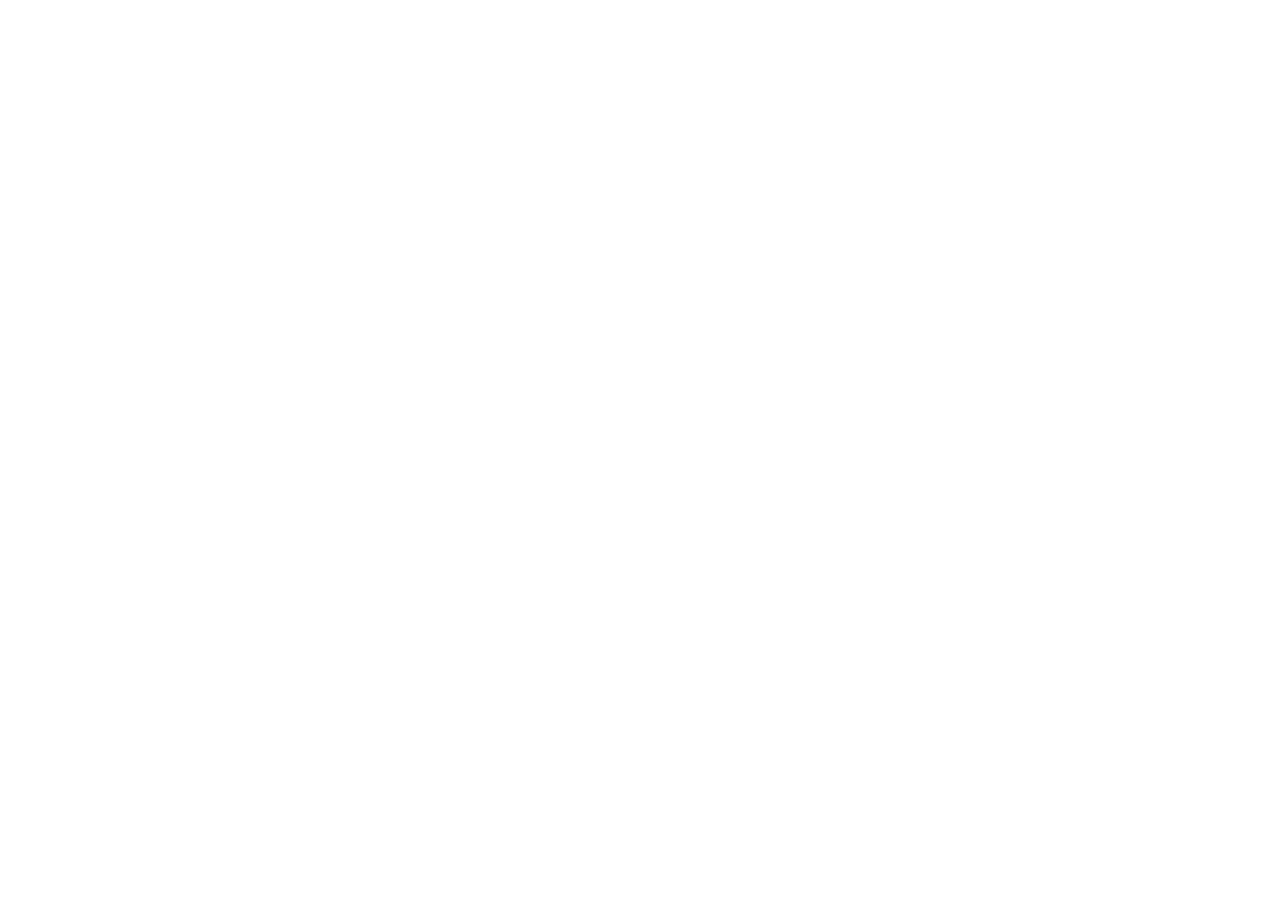
==== commit a3861c2d: "6 версточка расшареная" ====
--- a/index.html
+++ b/index.html
@@ -1,100 +1,16 @@
 <!DOCTYPE html>
-<html lang="ru" xmlns="http://www.w3.org/1999/html">
-<link href="https://fonts.googleapis.com/css?family=Poiret+One&subset=latin,cyrillic"
-    rel='stylesheet'
-    type='text/css'>
-<head>
-    <meta charset="utf-8">
-    <title>Мяндекс.Муррркет</title>
-    <link rel="stylesheet" href="index.css">
-</head>
-<body>
-<input  type="checkbox">На столбик</input>
-<div class="to-be-changed" >
-    <!-- Здесь прикладывать основное усилие -->
-    <h4 class="title">Мяндекс.Муррркет</h4>
-    <div class="block">
-        <a href="#" class="cat1 change"></a>
-        <p class="name">Грустняша- кот</p>
-        <p class="category">Грусть</p>
-        <div class="rating" title="3,6">
-            <div style="width: 100%;"></div>
+<html lang="ru">
+    <head>
+        <meta charset="utf-8">
+        <title>Бабуленькин урожай</title>
+        <link rel="stylesheet" href="index.css">
+    </head>
+    <body>
+        <!-- Здесь прикладывать основное усилие -->
+    <div class="container">
+        <div>
+            
         </div>
-        <p class="price">$10</p>
-        <p class="about">Этот кот поможет вам погрустить</p>
     </div>
-    <div class="block">
-        <a href="#" class="cat2 change"></a>
-        <p class="name">Любоффка-кот</p>
-        <p class="category">Любовь</p>
-        <p class="mark">mark</p>
-        <p class="price">$100</p>
-        <p class="about">Кот переполнен любовью(ко всему:3)</p>
-    </div>
-    <div class="block">
-        <a href="#" class="cat3 change"></a>
-        <p class="name">Кино-кот</p>
-        <p class="category">Кино</p>
-        <p class="mark">mark</p>
-        <p class="price">$1000</p>
-        <p class="about">Хорош при просмотре фильмов</p>
-    </div>
-    <div class="block">
-        <a href="#" class="cat4 change"></a>
-        <p class="name">WTF!</p>
-        <p class="category">Смущение</p>
-        <p class="mark">mark</p>
-        <p class="price">$50</p>
-        <p class="about">Хмм....</p>
-    </div>
-    <div class="block">
-        <a href="#" class="cat5 change"></a>
-        <p class="name">Джеймс Кот</p>
-        <p class="category">Бонд</p>
-        <p class="mark">mark</p>
-        <p class="price">$007</p>
-        <p class="about">Взболтать, но не смешивать.</p>
-    </div>
-    <div class="block">
-        <a href="#" class="cat6 change"></a>
-        <p class="name">Дивокот</p>
-        <p class="category">Удивление</p>
-        <p class="mark">mark</p>
-        <p class="price">$666</p>
-        <p class="about">Удивительная котейка</p>
-    </div>
-    <div class="block">
-        <a href="#" class="cat7 change"></a>
-        <p class="name">Улыбака-кот</p>
-        <p class="category">Радость</p>
-        <p class="mark">mark</p>
-        <p class="price">$5</p>
-        <p class="about">Приносит радость</p>
-    </div>
-    <div class="block">
-        <a href="#" class="cat8 change"></a>
-        <p class="name">Прятки-кот</p>
-        <p class="category">Игра</p>
-        <p class="mark">mark</p>
-        <p class="price">$88</p>
-        <p class="about">Любит прятать и прятаться</p>
-    </div>
-    <div class="block">
-        <a href="#" class="cat9 change"></a>
-        <p class="name">Фи-кот</p>
-        <p class="category">Презрение</p>
-        <p class="mark">mark</p>
-        <p class="price">$9</p>
-        <p class="about">Кот может делать Фи</p>
-    </div>
-    <div class="block">
-        <a href="#" class="cat10 change"></a>
-        <p class="name">Голод-кот</p>
-        <p class="category">Еда</p>
-        <p class="mark">mark</p>
-        <p class="price">$65</p>
-        <p class="about">Любит покушать</p>
-    </div>
-</div>
-</body>
+    </body>
 </html>
--- a/index.css
+++ b/index.css
@@ -1,196 +1 @@
 
-.title {
-    font-weight: bold;
-    font-family: cursive;
-    text-align: center
-
-}
-
-.title::first-letter {
-    color: #ff0000;
-}
-
-div {
-    height: 10px;
-}
-
-div p {
-    margin: 5px 5px 5px;
-    text-overflow: ellipsis;
-}
-
-.block {
-    margin: 10px 10px 10px;
-    height: 250px;
-    padding: 50px;
-    text-align: left;
-    display: table-cell;
-    width: 150px;
-    float: left;
-    position: static;
-    text-overflow: ellipsis;
-}
-
-.name {
-    font-family: sans-serif;
-    font-style: italic;
-    overflow: hidden;
-    text-overflow: ellipsis;
-}
-
-.name:hover {
-    color: #9a84ff;
-    font-weight: bold;
-    font-style: normal;
-    font-size: larger;
-    overflow: hidden;
-    text-overflow: ellipsis;
-
-}
-
-.category {
-    font-family: 'Poiret One', cursive;
-    font-style: oblique;
-}
-
-.category:hover {
-    color: #b38c62;
-    font-weight: bold;
-    font-style: normal;
-    font-size: larger;
-
-}
-
-.price {
-    font-family: 'Pacifico', cursive;
-}
-
-.price:hover {
-    font-weight: bold;
-    font-size: larger;
-    color: #92b379;
-
-}
-
-.about {
-    font-family: serif;
-
-}
-
-.about:hover {
-    font-size: large;
-    font-weight: bold;
-    color: #b36370;
-
-}
-
-@media only screen and (max-device-width: 768px) {
-    .title {
-        font-size: 32px;
-    }
-
-    div {
-        max-width: 68%;
-        height: auto;
-    }
-}
-
-@media only screen and (max-device-width: 480px) {
-    .title {
-        text-align: center;
-        font-size: 100%;
-    }
-
-    div {
-        max-width: 28%;
-        height: auto;
-    }
-}
-
-@font-face {
-    font-family: 'Poiret One', cursive;
-    src: url('https://fonts.googleapis.com/css?family=Poiret+One&subset=latin,cyrillic');
-}
-
-@font-face {
-    font-family: 'Indie Flower', cursive;
-    src: url('https://fonts.googleapis.com/css?family=Indie+');
-}
-
-@font-face {
-    font-family: 'Pacifico', cursive;
-    src: url('https://fonts.googleapis.com/css?family=Pacifico') ;
-}
-/*.howto{
-    display: block;
-    width: 196px;
-    height: 183px;
-}*/
-.cat1 {
-    background: url(sadcat.jpg);
-    display: block;
-    width: 196px;
-    height: 183px;
-}
-
-.cat2 {
-    background: url(lovelycat.jpg);
-    display: block;
-    width: 196px;
-    height: 183px;
-}
-
-.cat3 {
-    background: url(cinemacat.jpg);
-}
-
-.cat4 {
-    background: url(confusecat.jpg);
-}
-
-.cat5 {
-    background: url(007cat.jpg);
-}
-
-.cat6 {
-    background: url(satisfiedcat.jpg);
-}
-
-.cat7 {
-    background: url(funnycat.jpg);
-}
-
-.cat8 {
-    background: url(scornfulcat.jpg);
-}
-
-.cat9 {
-    background: url(seekcat.jpg);
-}
-
-.cat10 {
-    background: url(hungrycat.jpg);
-}
-
-.change:hover {
-    background: url(test.jpg);
-}
-
-input[type=checkbox]:checked ~ .to-be-changed {
-    width: 500px;
-    height: auto;
-    text-align: left;
-    margin: 0 8px 0 0;
-    display: block;
-
-}
-div.rating {
-    width: 85px;
-    background: url('star-0-big.gif') repeat-x 0 0;
-}
-div.rating div {
-    height: 18px;
-    background: url('star-1-big.gif') repeat-x 0 0;
-    font-size: 1px;
-    text-indent: -9999px;
-}
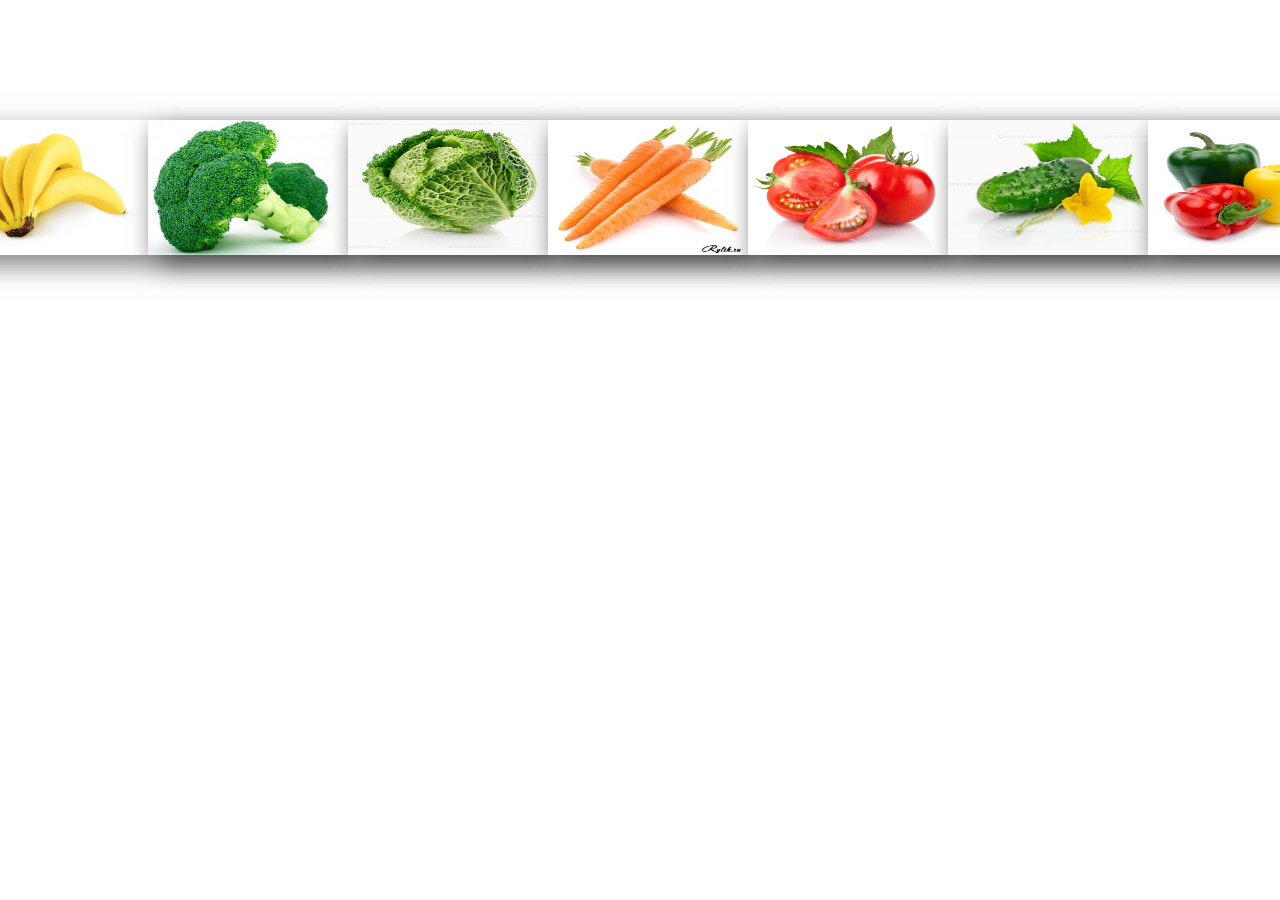
==== commit 0dcbd62d: "verstka 8" ====
--- a/index.html
+++ b/index.html
@@ -2,15 +2,56 @@
 <html lang="ru">
     <head>
         <meta charset="utf-8">
-        <title>Бабуленькин урожай</title>
+        <title>айБабулька</title>
         <link rel="stylesheet" href="index.css">
     </head>
     <body>
-        <!-- Здесь прикладывать основное усилие -->
-    <div class="container">
-        <div>
-            
-        </div>
+    <main>
+    <input type="radio" name="garden" id="first">
+    <input type="radio" name="garden" id="second">
+    <input type="radio" name="garden" id="third">
+    <input type="radio" name="garden" id="fourth" checked>
+    <input type="radio" name="garden" id="six">
+    <input type="radio" name="garden" id="seven">
+    <input type="radio" name="garden" id="five">
+        <!-- Здесь применять трехмерное волшебство -->
+    <div class="gallery">
+        <label for="first">
+            <div class="first image">
+                <img  src="banana.jpg">
+            </div>
+        </label>
+        <label for="second">
+            <div class="second image">
+                <img class="image" src="broccoli.jpg">
+            </div>
+        </label>
+        <label for="third">
+            <div class="image">
+                <img class="image" src="cabbage.jpg">
+            </div>
+        </label>
+        <label for="fourth">
+            <div class="image">
+                <img class="image" src="carrot.jpg">
+            </div>
+        </label>
+        <label for="five">
+            <div class="image">
+                <img class="image" src="tomato.jpg">
+            </div>
+        </label>
+        <label for="six">
+            <div class="image">
+                <img class="image" src="ogurec.jpg">
+            </div>
+        </label>
+        <label for="seven">
+            <div class="image">
+                <img class="image" src="pepper.jpg">
+            </div>
+        </label>
     </div>
+    </main>
     </body>
 </html>
--- a/index.css
+++ b/index.css
@@ -1 +1,77 @@
+body{
+    width: 100%;
 
+}
+.main{
+    height: 100%;
+    display: flex;
+    justify-content: center;
+    align-items: center;
+    overflow: hidden;
+
+}
+
+input{
+    display: none;
+}
+
+.gallery{
+    display: flex;
+    flex-direction: row;
+    flex-wrap: nowrap;
+    transform-style: preserve-3d;
+
+    transition:all .5s ease-in;
+    align-items: center;
+    justify-content: center;
+    padding: 20px;
+    margin-top: 100px;
+}
+
+.image{
+    width: 200px;
+    height: 135px;
+    transition: all .5s ease-in;
+    box-shadow: 10px 10px 25px 0 rgba(0,0,0,.5);
+
+}
+img{
+    width: 100%;
+    height: 100%;
+}
+#first:checked~div{
+
+    transform:translateX(20%);
+    z-index: 999;
+
+}
+#second:checked~div{
+
+    transform:translateX(13%);
+
+}
+#third:checked~div{
+
+    transform:translateX(8%);
+
+}
+#five:checked~div{
+
+    transform:translateX(-20%);
+
+}
+#six:checked~div{
+
+    transform:translateX(-29%);
+
+}
+#seven:checked~div{
+
+    transform:translateX(-38%);
+
+}
+#first:checked ~.first > div{
+    transform: scale(1.7);
+    z-index: 999;
+
+}
